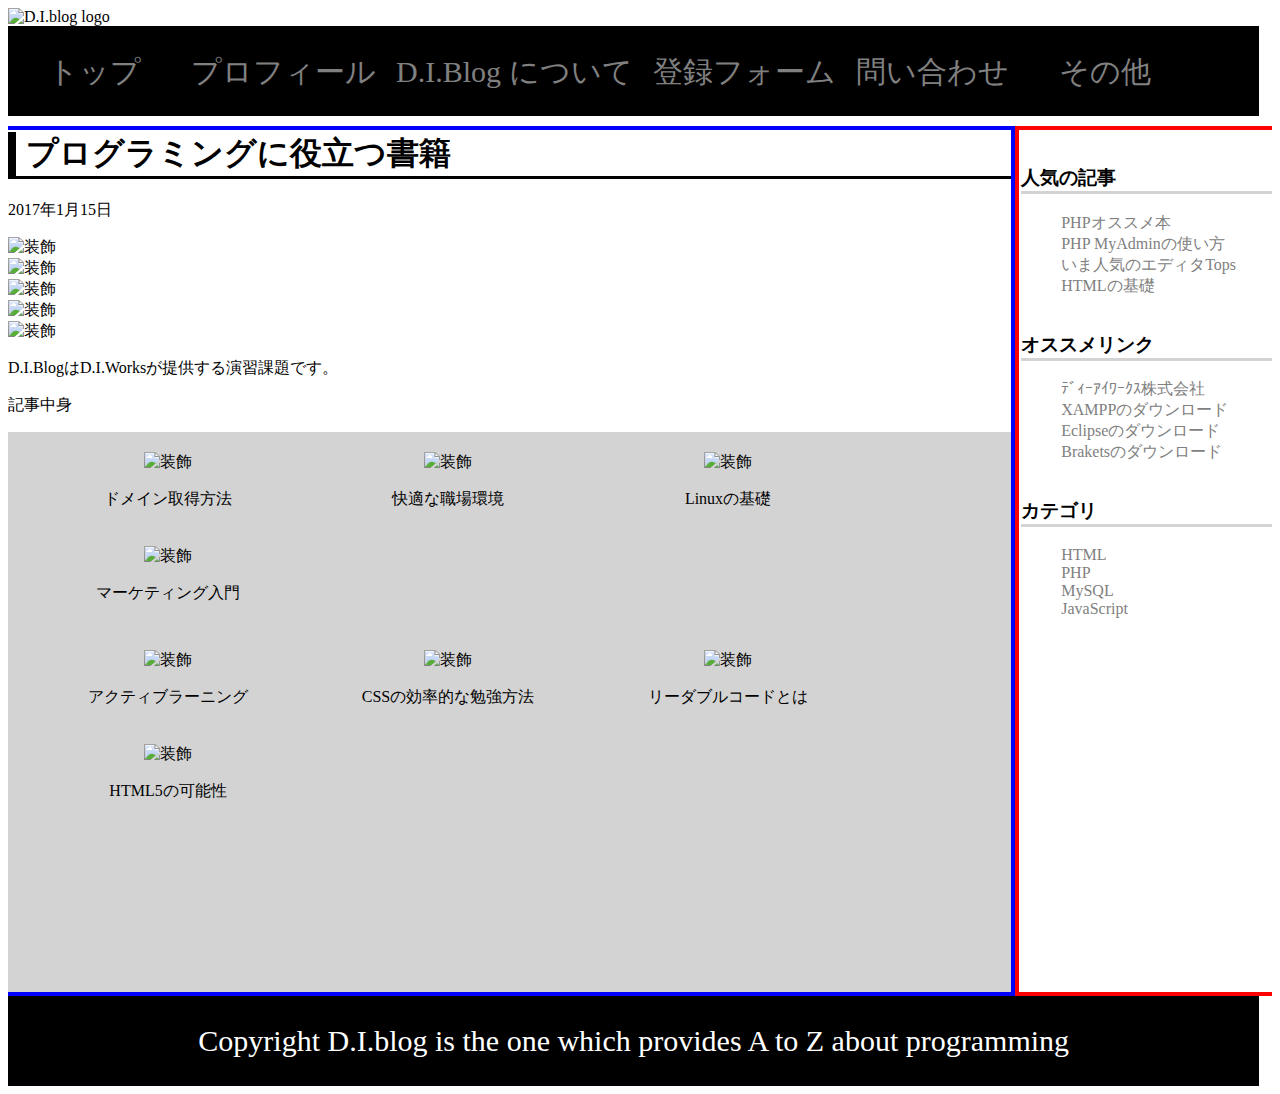
==== HTMLCSS演習課題/index2.html @ b81996bc "20240331" ====
<!doctype html>
<html lang="ja">
    <head>
        <meta charset="utf-8">
        <title>DIblog</title>
        <link rel="stylesheet" href="style2.css">
        
        <link rel="stylesheet" href="https://cdn.jsdelivr.net/bxslider/4.2.12/jquery.bxslider.css">
        <script src="https://ajax.googleapis.com/ajax/libs/jquery/3.1.1/jquery.min.js"></script>
        <script src="https://cdn.jsdelivr.net/bxslider/4.2.12/jquery.bxslider.min.js"></script>

        <script>
            $(document).ready(function(){
                $(".slider").bxSlider({
                    auto:true,
                    mode:'vartical',
                    speed:2000,
                });
            });
        </script>
        
    </head>
<body>

    <header>
        <img src="diblog_logo.jpg" alt="D.I.blog logo">
        <div class="top-menu">

            <ul>
                <li>トップ&emsp;</li>
                <li>プロフィール</li>
                <li>D.I.Blog について</li>
                <li>登録フォーム</li>
                <li>問い合わせ</li>
                <li>&emsp;その他</li>
            </ul>

        </div>
    </header>

    <main>
        <div class="main-container">
            <div class="left">
                <h1>プログラミングに役立つ書籍</h1>
                <p>2017年1月15日</p>
                
                <div class="slider">
                    <div><img src=jQuery_image1.jpg alt="装飾"></div>
                    <div><img src=jQuery_image2.jpg alt="装飾"></div>
                    <div><img src=jQuery_image3.jpg alt="装飾"></div>
                    <div><img src=jQuery_image4.jpg alt="装飾"></div>
                    <div><img src=jQuery_image5.jpg alt="装飾"></div>
                </div>
                
                <p>D.I.BlogはD.I.Worksが提供する演習課題です。</p>
                <p>記事中身</p>
            <div class="gray-box">
                <div class="first-stage">
                    <div class="box-pic">
                        <img src="pic1.jpg" alt="装飾">
                        <p>ドメイン取得方法</p>
                    </div>
                    <div class="box-pic">
                        <img src="pic2.jpg" alt="装飾">
                        <p>快適な職場環境</p>
                    </div>
                    <div class="box-pic">
                        <img src="pic3.jpg" alt="装飾">
                        <p>Linuxの基礎</p>
                    </div>
                    <div class="box-pic">
                        <img src="pic4.jpg" alt="装飾">
                        <p>マーケティング入門</p>
                    </div>
                </div>
                <div class="second-stage">
                    <div class="box-pic">
                        <img src="pic5.jpg" alt="装飾">
                        <p>アクティブラーニング</p>
                    </div>
                    <div class="box-pic">
                        <img src="pic6.jpg" alt="装飾">
                        <p>CSSの効率的な勉強方法</p>
                    </div>
                    <div class="box-pic">
                        <img src="pic7.jpg" alt="装飾">
                        <p>リーダブルコードとは</p>
                    </div>
                    <div class="box-pic">
                        <img src="pic8.jpg" alt="装飾">
                        <p>HTML5の可能性</p>
                    </div>
                </div>
            </div>
            </div>

            <div class="right">
                <h3>人気の記事</h3>

                <ul>
                    <li>PHPオススメ本</li>
                    <li>PHP MyAdminの使い方</li>
                    <li>いま人気のエディタTops</li>
                    <li>HTMLの基礎</li>
                </ul>

                <h3>オススメリンク</h3>

                <ul>
                    <li>ﾃﾞｨｰｱｲﾜｰｸｽ株式会社</li>
                    <li>XAMPPのダウンロード</li>
                    <li>Eclipseのダウンロード</li>
                    <li>Braketsのダウンロード</li>
                </ul>

                <h3>カテゴリ</h3>

                <ul>
                    <li>HTML</li>
                    <li>PHP</li>
                    <li>MySQL</li>
                    <li>JavaScript</li>
                </ul>

            </div>
        </div>
    </main>

    <footer>
        Copyright D.I.blog is the one which provides A to Z about programming
    </footer>

</body>
</html>
---- HTMLCSS演習課題/style2.css ----
.top-menu {
    background-color: black;
    width: 99%;
    height: 90px;
}

.top-menu ul {
    float: left;
    line-height: 60px;
}

.top-menu ul li {
    float: left;
    list-style: none;
    padding-right: 20px;
    font-size: 30px;
    color: gray;
}

main {
    clear: left;
}

.main-container {
    margin: 0 auto;
    margin-top: 10px;
    display: flex;
}

.left {
    width: 80%;
    border-top: 4px solid blue;
    border-right: 4px solid blue;
    border-bottom: 4px solid blue;
}

.left h1 {
    margin-top: 2px;
    border-left: 8px solid black;
    border-bottom: 3px solid black;
    padding-left: 10px;
}

main img {
    width: 100%;
}

.gray-box {
    width: 100%;
    height: 560px;
    background-color: #D3D3D3;
    text-align: center;
}

.box-pic {
    float: left;
    width: 260px;
    margin: 10px;
}

.first-stage {
    padding: 10px 20px 10px 20px;
}
.second-stage {
    clear: both;
    padding: 10px 20px 10px 20px;
}

.right {
    width: 20%;
    padding-left: 2px;
    border-top: 4px solid red;
    border-bottom: 4px solid red;
    border-left: 4px solid red;
}

.right h3 {
    margin-top: 35px;
    border-bottom: 3px solid #D3D3D3;
}

.right ul {
    list-style: none;
    color: gray;
}

footer {
    clear: left;
    width: 99%;
    height: 90px;
    bottom: 0;
    color: white;
    background-color: black;
    text-align: center;
    line-height: 90px;
    font-size: 30px;
}
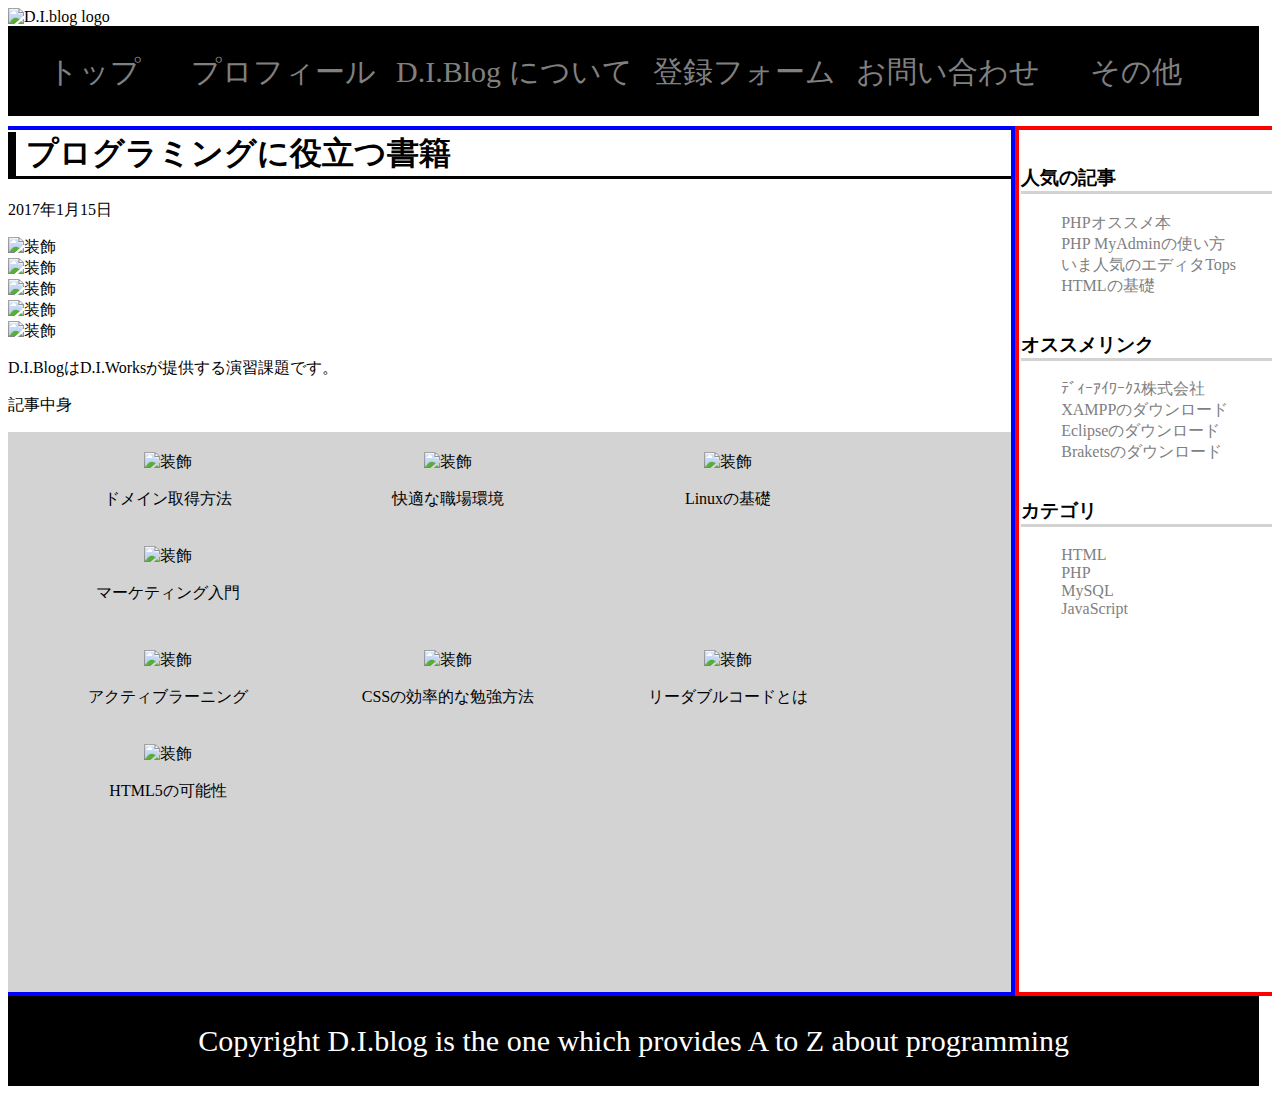
==== commit 824cc9f2: "testcomment" ====
--- a/HTMLCSS演習課題/index2.html
+++ b/HTMLCSS演習課題/index2.html
@@ -31,7 +31,7 @@
                 <li>プロフィール</li>
                 <li>D.I.Blog について</li>
                 <li>登録フォーム</li>
-                <li>問い合わせ</li>
+                <li>お問い合わせ</li>
                 <li>&emsp;その他</li>
             </ul>
 
